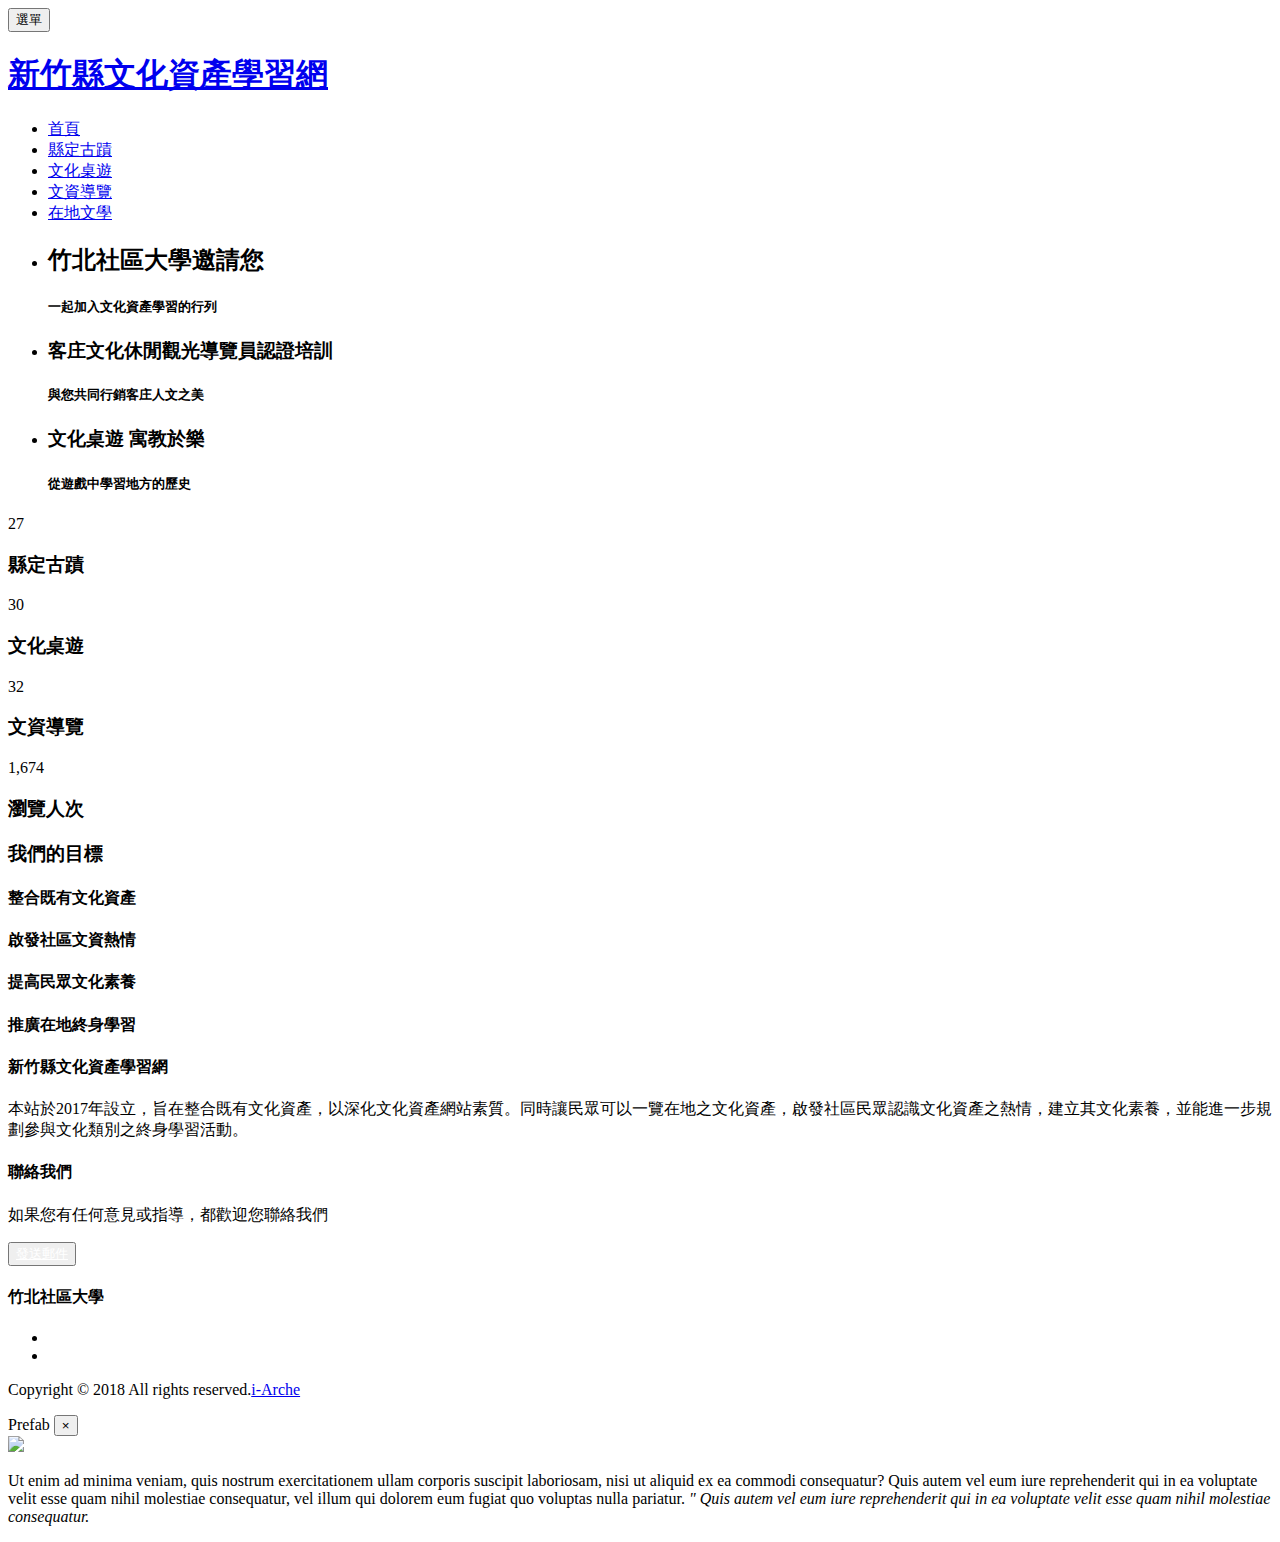
==== index.html @ b964356f "Add files via upload" ====
<!DOCTYPE html>
<html lang="en">
<head>
<title>新竹縣文化資產學習網</title>
<meta name="viewport" content="width=device-width, initial-scale=1">
<meta http-equiv="Content-Type" content="text/html; charset=utf-8" />
<meta name="keywords" content="" />
<script type="application/x-javascript"> addEventListener("load", function() { setTimeout(hideURLbar, 0); }, false); function hideURLbar(){ window.scrollTo(0,1); } </script>
<!-- Custom Theme files -->
<link href="css/bootstrap.css" type="text/css" rel="stylesheet" media="all">
<link href="css/style.css" type="text/css" rel="stylesheet" media="all">
<link href="css/font-awesome.css" rel="stylesheet">   <!-- font-awesome icons --> 
<link rel="stylesheet" href="css/flexslider.css" type="text/css" media="screen" />
<link href="https://fonts.googleapis.com/css?family=Noto+Serif+TC&display=swap" rel="stylesheet">
<!-- //Custom Theme files -->  
<!-- font -->
<link href="http://fonts.googleapis.com/css?family=Oswald:300,400,700&amp;subset=latin-ext" rel="stylesheet">
<link href="http://fonts.googleapis.com/css?family=Roboto:100,100i,300,300i,400,400i,500,500i,700,700i,900,900i" rel="stylesheet">
<!-- //font -->

</head>
<body> 
<!-- navigation -->
			<div class="top-nav w3-agiletop">
				<div class="container">
					<div class="navbar-header w3llogo">
						<button type="button" class="navbar-toggle collapsed" data-toggle="collapse" data-target="#bs-example-navbar-collapse-1">
						選單
						</button>
						<h1><a href="index.html">新竹縣文化資產學習網</a></h1> 
					</div>
					<!-- Collect the nav links, forms, and other content for toggling -->
					<div class="collapse navbar-collapse" id="bs-example-navbar-collapse-1">
						<div class="w3menu navbar-left">
							<ul class="nav navbar">
								<li><a href="index.html" class="active">首頁</a></li>
								<li><a href="gallery.html">縣定古蹟</a></li>
								<li><a href="about.html">文化桌遊</a></li>
								<li><a href="contact.html">文資導覽</a></li>
								<li><a href="about2.html">在地文學</a></li>
								<!-- <li><a href="#" class="dropdown-toggle" data-toggle="dropdown" role="button" aria-haspopup="true" aria-expanded="false"><span data-letters="Pages">Pages</span><span class="caret"></span></a>
									<ul class="dropdown-menu"> 
										<li><a href="icons.html">Icons</a></li>
										<li><a href="typo.html">Typography</a></li>
									</ul>
								</li>   -->
							</ul>
						</div>
						<!-- <div class="w3ls-bnr-icons social-icon navbar-right">
							<a href="http://zbc.tust.edu.tw/" class="social-button twitter"><i class="fa fa-home"></i></a>
							<a href="https://www.facebook.com/zhubei/" class="social-button facebook"><i class="fa fa-facebook"></i></a> 
							<a href="#" class="social-button google"><i class="fa fa-google-plus"></i></a> 
							<a href="#" class="social-button dribbble"><i class="fa fa-dribbble"></i></a> 
						</div>  -->
						<div class="clearfix"> </div>  
					</div>
				</div>	
			</div>	
			<!-- //navigation -->

	<!-- banner -->
	<div class="w3ls-banner">
		<!-- banner-text -->
		<div class="banner-text"> 
			<div class="flexslider">
				<ul class="slides">
					<li>
						<h2>竹北社區大學邀請您</h2>
						<h5>一起加入文化資產學習的行列</h5>
					</li>
					<li>
						<h3>客庄文化休閒觀光導覽員認證培訓</h3>
						<h5>與您共同行銷客庄人文之美</h5>
					</li>
					<li>
						<h3>文化桌遊  寓教於樂</h3>
						<h5>從遊戲中學習地方的歷史</h5>
					</li>
				</ul>
			</div>    
		</div> 
		<!-- //banner-text -->  
	</div>	
	<!-- //banner -->
	<!-- welcome -->
	<!-- <div class="welcome">
			<div class="welcome-top">
				<div class="col-md-6 welcome-left">
					<div class="welcome-left-top">
						<h3>WELCOME TO OUR SITE!</h3>
						<p>Maecenas a odio tortor. Maecenas finibus odio in tellus tristique, sit amet venenatis ante imperdiet. Morbi lectus massa, fermentum eget mi ac, facilisis efficitur velit. Duis scelerisque iaculis nisi semper laoreet. Nunc aliquam nisl cursus venenatis fringilla. Donec sagittis lobortis tellus, vel eleifend neque consequat sed.</p>
						<div class="agileits_w3layouts_more">
							<a href="#" data-toggle="modal" data-target="#myModal">Read More</a>
						</div>
					</div>
				</div>
				<div class="col-md-6 welcome-right">
					
				</div>
				<div class="clearfix"></div>
			</div>
			<div class="welcome-bottom">
				<div class="col-md-6 welcome-bottom-left">
				</div>
				<div class="col-md-6 welcome-bottom-right">
					<div class="welcome-left-top">
						<h3>SHORTLY ABOUT US</h3>
						<p>Maecenas a odio tortor. Maecenas finibus odio in tellus tristique, sit amet venenatis ante imperdiet. Morbi lectus massa, fermentum eget mi ac, facilisis efficitur velit. Duis scelerisque iaculis nisi semper laoreet. Nunc aliquam nisl cursus venenatis fringilla. Donec sagittis lobortis tellus, vel eleifend neque consequat sed.</p>
						<div class="agileits_w3layouts_more">
							<a href="#" data-toggle="modal" data-target="#myModal">Read More</a>
						</div>
					</div>
				</div>
				<div class="clearfix"></div>
			</div>
			
	</div> -->

    <div class="stats">
		<div class="col-md-3 w3layouts_stats_left w3_counter_grid">
			<p class="counter">27</p>
			<h3>縣定古蹟</h3>
		</div>
		<div class="col-md-3 w3layouts_stats_left w3_counter_grid1">
			<p class="counter">30</p>
			<h3>文化桌遊</h3>
		</div>
		<div class="col-md-3 w3layouts_stats_left w3_counter_grid2">
			<p class="counter">32</p>
			<h3>文資導覽</h3>
		</div>
		<div class="col-md-3 w3layouts_stats_left w3_counter_grid3">
			<p class="counter">1,674</p>
			<h3>瀏覽人次</h3>
		</div>
		<div class="clearfix"> </div>
	</div>

	<!-- //welcome -->
	<!-- services -->
	<div class="services-agile">
		<div class="container">
			<div class="services-top">
				<h3>我們的目標</h3>
				<!-- <p>Maecenas a odio tortor. Maecenas finibus odio in tellus tristique, sit amet venenatis ante imperdiet. Morbi lectus massa, fermentum eget mi ac, facilisis efficitur velit. Duis scelerisque iaculis nisi semper laoreet.</p> -->
			</div>
			<div class="services-wthree">
				<div class="services-1">
					<div class="agileinfo_banner_bottom_grid_l_grid">
						<i class="fa fa-cog" aria-hidden="true"></i>
					</div>
				</div>
				<div class="services-agileits">
					<h4>整合既有文化資產</h4>
					<!-- <p>Maecenas a odio tortor. Maecenas finibus odio in tellus tristique, sit amet venenatis ante imperdiet. Morbi lectus </p> -->
				</div>
				<div class="clearfix"></div>
			</div>
			<div class="services-w3-agileits">
				<div class="services-1">
					<div class="agileinfo_banner_bottom_grid_l_grid">
						<i class="fa fa-share-alt" aria-hidden="true"></i>
					</div>
				</div>
				<div class="services-agileits">
					<h4>啟發社區文資熱情</h4>
					<!-- <p>Maecenas a odio tortor. Maecenas finibus odio in tellus tristique, sit amet venenatis ante imperdiet. Morbi lectus </p> -->
				</div>
				<div class="clearfix"></div>
			</div>
			<div class="services-wthree">
				<div class="services-1">
					<div class="agileinfo_banner_bottom_grid_l_grid">
						<i class="fa fa-server" aria-hidden="true"></i>
					</div>
				</div>
				<div class="services-agileits">
					<h4>提高民眾文化素養</h4>
					<!-- <p>Maecenas a odio tortor. Maecenas finibus odio in tellus tristique, sit amet venenatis ante imperdiet. Morbi lectus </p> -->
				</div>
				<div class="clearfix"></div>
			</div>
			<div class="services-w3-agileits">
				<div class="services-1">
					<div class="agileinfo_banner_bottom_grid_l_grid">
						<i class="fa fa-anchor" aria-hidden="true"></i>
					</div>
				</div>
				<div class="services-agileits">
					<h4>推廣在地終身學習</h4>
					<!-- <p>Maecenas a odio tortor. Maecenas finibus odio in tellus tristique, sit amet venenatis ante imperdiet. Morbi lectus </p> -->
				</div>
				<div class="clearfix"></div>
			</div>
		</div>
	</div>
	<!-- //services -->
	<!-- team -->
	<!-- <div class="team">
		<div class="container">
			
			<div class="w3_agile_team_grids">
				<div class="col-md-3 w3_agile_team_grid">
					<div class="team-top">
						<h3>Our Team</h3>
					</div>
				</div>
				<div class="col-md-3 w3_agile_team_grid">
					<div class="hover14 column">
						<figure><img src="images/t2.jpg" alt=" " class="img-responsive" /></figure>
					</div>
					<div class="team-tt">
						<h4>Laura Mark</h4>
						<p>Lorem</p>
						<ul class="agileits_social_list">
							<li><a href="#" class="w3_agile_facebook"><i class="fa fa-facebook" aria-hidden="true"></i></a></li>
							<li><a href="#" class="agile_twitter"><i class="fa fa-twitter" aria-hidden="true"></i></a></li>
							<li><a href="#" class="w3_agile_dribble"><i class="fa fa-dribbble" aria-hidden="true"></i></a></li>
							<li><a href="#" class="w3_agile_vimeo"><i class="fa fa-vimeo" aria-hidden="true"></i></a></li>
						</ul>
					</div>
				</div>
				<div class="col-md-3 w3_agile_team_grid">
					<div class="hover14 column">
						<figure><img src="images/t3.jpg" alt=" " class="img-responsive" /></figure>
					</div>
					<div class="team-tt">
						<h4>Lusiana James</h4>
						<p>Lorem</p>
						<ul class="agileits_social_list">
							<li><a href="#" class="w3_agile_facebook"><i class="fa fa-facebook" aria-hidden="true"></i></a></li>
							<li><a href="#" class="agile_twitter"><i class="fa fa-twitter" aria-hidden="true"></i></a></li>
							<li><a href="#" class="w3_agile_dribble"><i class="fa fa-dribbble" aria-hidden="true"></i></a></li>
							<li><a href="#" class="w3_agile_vimeo"><i class="fa fa-vimeo" aria-hidden="true"></i></a></li>
						</ul>
					</div>
				</div>
				<div class="col-md-3 w3_agile_team_grid">
					<div class="hover14 column">
						<figure><img src="images/t4.jpg" alt=" " class="img-responsive" /></figure>
					</div>
					<div class="team-tt">
						<h4>Catharine</h4>
						<p>Lorem</p>
						<ul class="agileits_social_list">
							<li><a href="#" class="w3_agile_facebook"><i class="fa fa-facebook" aria-hidden="true"></i></a></li>
							<li><a href="#" class="agile_twitter"><i class="fa fa-twitter" aria-hidden="true"></i></a></li>
							<li><a href="#" class="w3_agile_dribble"><i class="fa fa-dribbble" aria-hidden="true"></i></a></li>
							<li><a href="#" class="w3_agile_vimeo"><i class="fa fa-vimeo" aria-hidden="true"></i></a></li>
						</ul>
					</div>
				</div>
				<div class="clearfix"> </div>
			</div>
		</div>
	</div> -->
<!-- team -->
<!-- footer -->
	<div class="w3-agile-footer">
		<div class="container">
			<div class="footer-grids">
				<div class="col-md-4 footer-grid">
					<div class="foot-top-w3">
						<div class="footer-grid-heading">
							<h4>新竹縣文化資產學習網</h4>
						</div>
						<div class="footer-grid-info">
							<p>本站於2017年設立，旨在整合既有文化資產，以深化文化資產網站素質。同時讓民眾可以一覽在地之文化資產，啟發社區民眾認識文化資產之熱情，建立其文化素養，並能進一步規劃參與文化類別之終身學習活動。
							</p>
							<!-- <p class="phone">Phone : +1 123 456 789
								<span>Email : <a href="mailto:example@email.com">mail@example.com</a></span>
								<span>FAX : <a href="mailto:example@email.com">123 456 7890</a></span>
							</p> -->
						</div>
					</div>
				</div>
				<div class="col-md-4 footer-grid">
					<div class="foot-top-w3">
						<div class="footer-grid-heading">
							<h4>聯絡我們</h4>
						</div>
						<div class="footer-grid-info">
							<p>如果您有任何意見或指導，都歡迎您聯絡我們</p>
						</div>
						<div class="w3-agileits-subscribe-form">
							<form action="#" method="post">
								<!-- <input type="text" placeholder="Email" name="email" required=""> -->
								<button class="btn1"><a href="mailto:zhubei.cc@gmail.com" style="color:white;">發送郵件</a></button>

							</form>
						</div>
					</div>
				</div>
				<div class="col-md-4 footer-grid">
					<div class="foot-top-w3">
						<div class="footer-grid-heading">
							<h4>竹北社區大學</h4>
						</div>
						<div class="social">
							<ul>
								<li><a href="http://zbc.tust.edu.tw/"><i class="fa fa-vk"></i></a></li>
								<li><a href="https://www.facebook.com/zhubei"><i class="fa fa-facebook"></i></a></li>
								<!-- <li><a href="#"><i class="fa fa-pencil"></i></a></li> -->
							</ul>
						</div>
					</div>
				</div>
				<div class="clearfix"> </div>
			</div>
		</div>
	</div>
	<!-- //footer -->

	<!-- copy rights start here -->
	<div class="copy-w3right">
		<div class="container">  
			<p>Copyright &copy; 2018 All rights reserved.<a target="_blank" href="http://www.i-arche.com">i-Arche</a></p>
		</div>
	</div>
	<!-- //copy right end here -->  
<!-- bootstrap-pop-up -->
	<div class="modal video-modal fade" id="myModal" tabindex="-1" role="dialog" aria-labelledby="myModal">
		<div class="modal-dialog" role="document">
			<div class="modal-content">
				<div class="modal-header">
					Prefab
					<button type="button" class="close" data-dismiss="modal" aria-label="Close"><span aria-hidden="true">&times;</span></button>						
				</div>
				<section>
					<div class="modal-body">
						<img src="images/g3.jpg" alt=" " class="img-responsive" />
						<p>Ut enim ad minima veniam, quis nostrum 
							exercitationem ullam corporis suscipit laboriosam, 
							nisi ut aliquid ex ea commodi consequatur? Quis autem 
							vel eum iure reprehenderit qui in ea voluptate velit 
							esse quam nihil molestiae consequatur, vel illum qui 
							dolorem eum fugiat quo voluptas nulla pariatur.
							<i>" Quis autem vel eum iure reprehenderit qui in ea voluptate velit 
								esse quam nihil molestiae consequatur.</i></p>
					</div>
				</section>
			</div>
		</div>
	</div>
<!-- //bootstrap-pop-up -->
	<script type="text/javascript" src="js/jquery-2.1.4.min.js"></script>
	<!-- js --> 
	<!-- FlexSlider --> 
	<script defer src="js/jquery.flexslider.js"></script>
	<script type="text/javascript">
		$(window).load(function(){
		  $('.flexslider').flexslider({
			animation: "slide",
			start: function(slider){
			  $('body').removeClass('loading');
			}
		  });
		});
	</script>
	<!-- End-slider-script -->
	<script src="js/SmoothScroll.min.js"></script> 
	<!-- start-smooth-scrolling -->
	<script type="text/javascript" src="js/move-top.js"></script>
	<script type="text/javascript" src="js/easing.js"></script>	
	<script type="text/javascript">
			jQuery(document).ready(function($) {
				$(".scroll").click(function(event){		
					event.preventDefault();
			
			$('html,body').animate({scrollTop:$(this.hash).offset().top},1000);
				});
			});
	</script>
	<!-- //end-smooth-scrolling -->	
	<!-- smooth-scrolling-of-move-up -->
	<script type="text/javascript">
		$(document).ready(function() {
			/*
			var defaults = {
				containerID: 'toTop', // fading element id
				containerHoverID: 'toTopHover', // fading element hover id
				scrollSpeed: 1200,
				easingType: 'linear' 
			};
			*/
			
			$().UItoTop({ easingType: 'easeOutQuart' });
			
		});
	</script>
	<!-- //smooth-scrolling-of-move-up -->  	
	<!-- Bootstrap core JavaScript
    ================================================== -->
    <!-- Placed at the end of the document so the pages load faster -->
    <script src="js/bootstrap.js"></script>

    <script src="js/jquery.waypoints.min.js"></script>
	<script src="js/jquery.countup.js"></script>
		<script>
			$('.counter').countUp();
		</script>

</body>
</html>
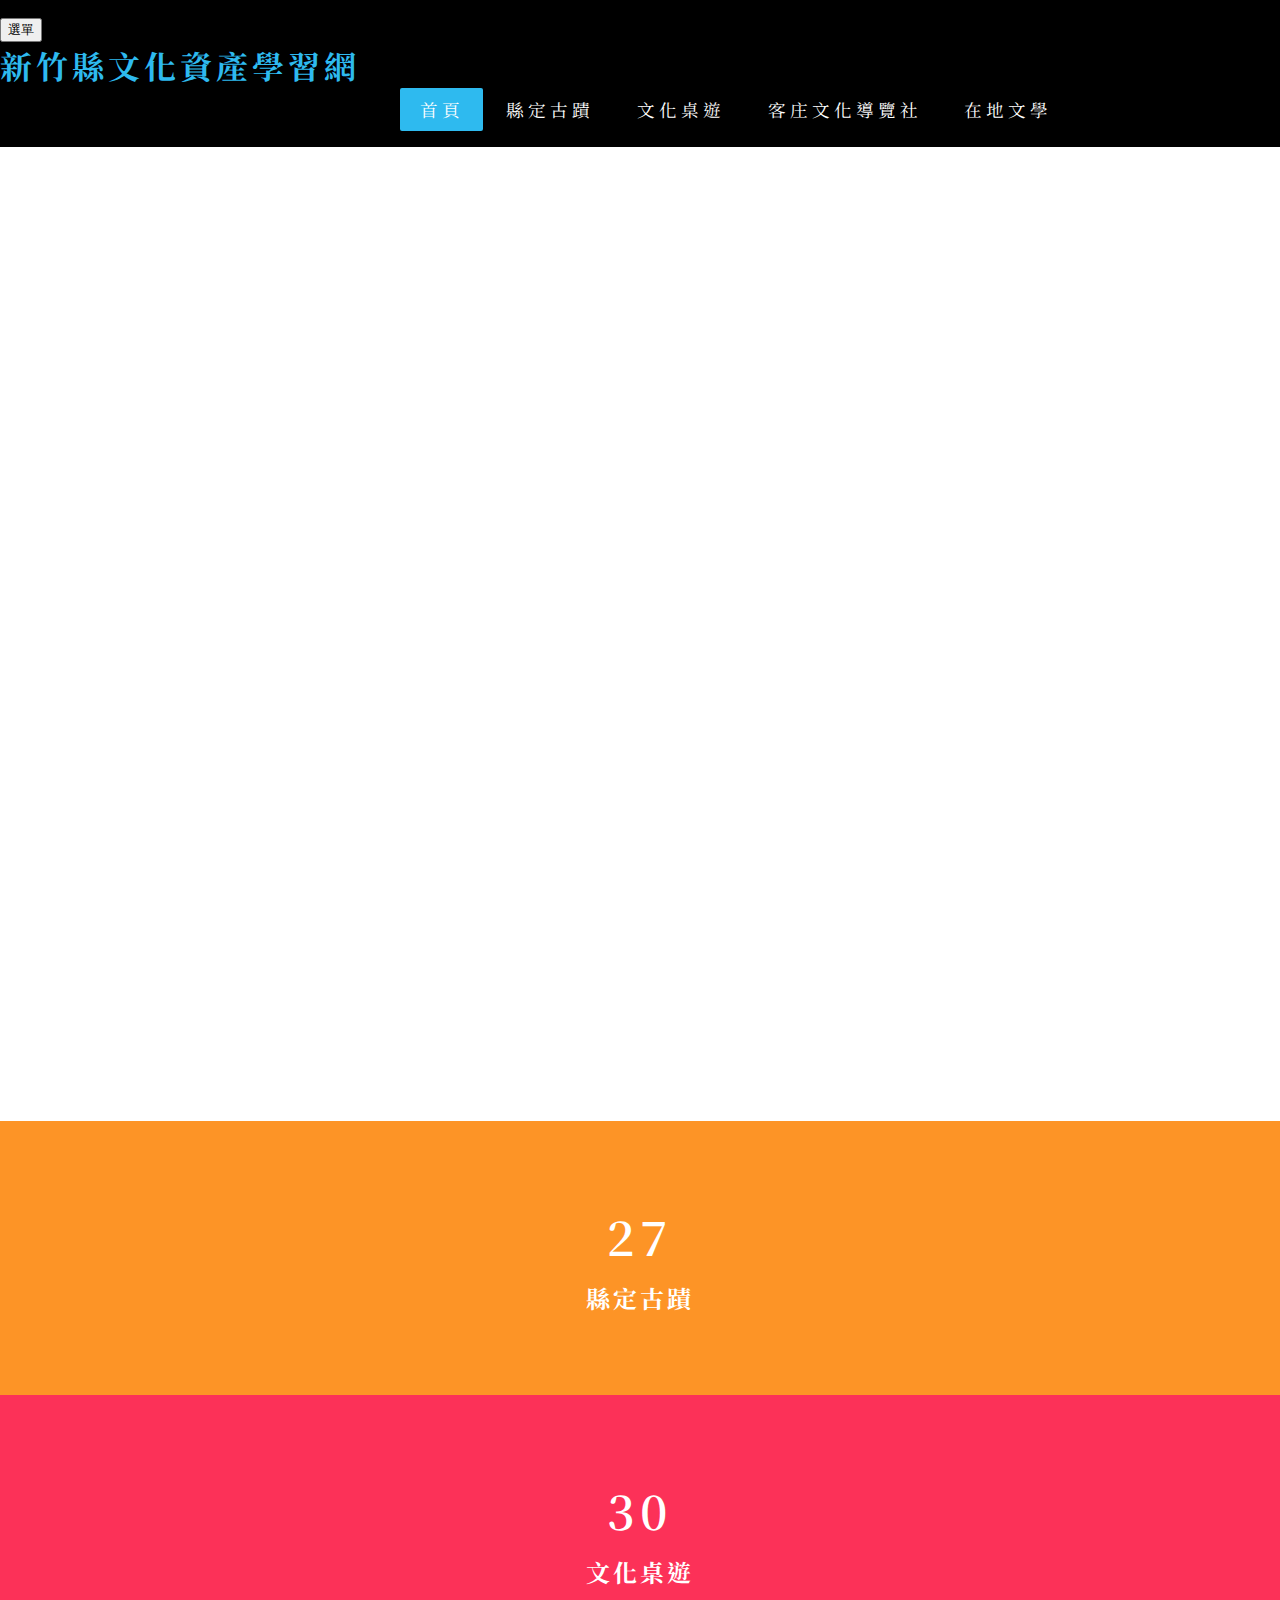
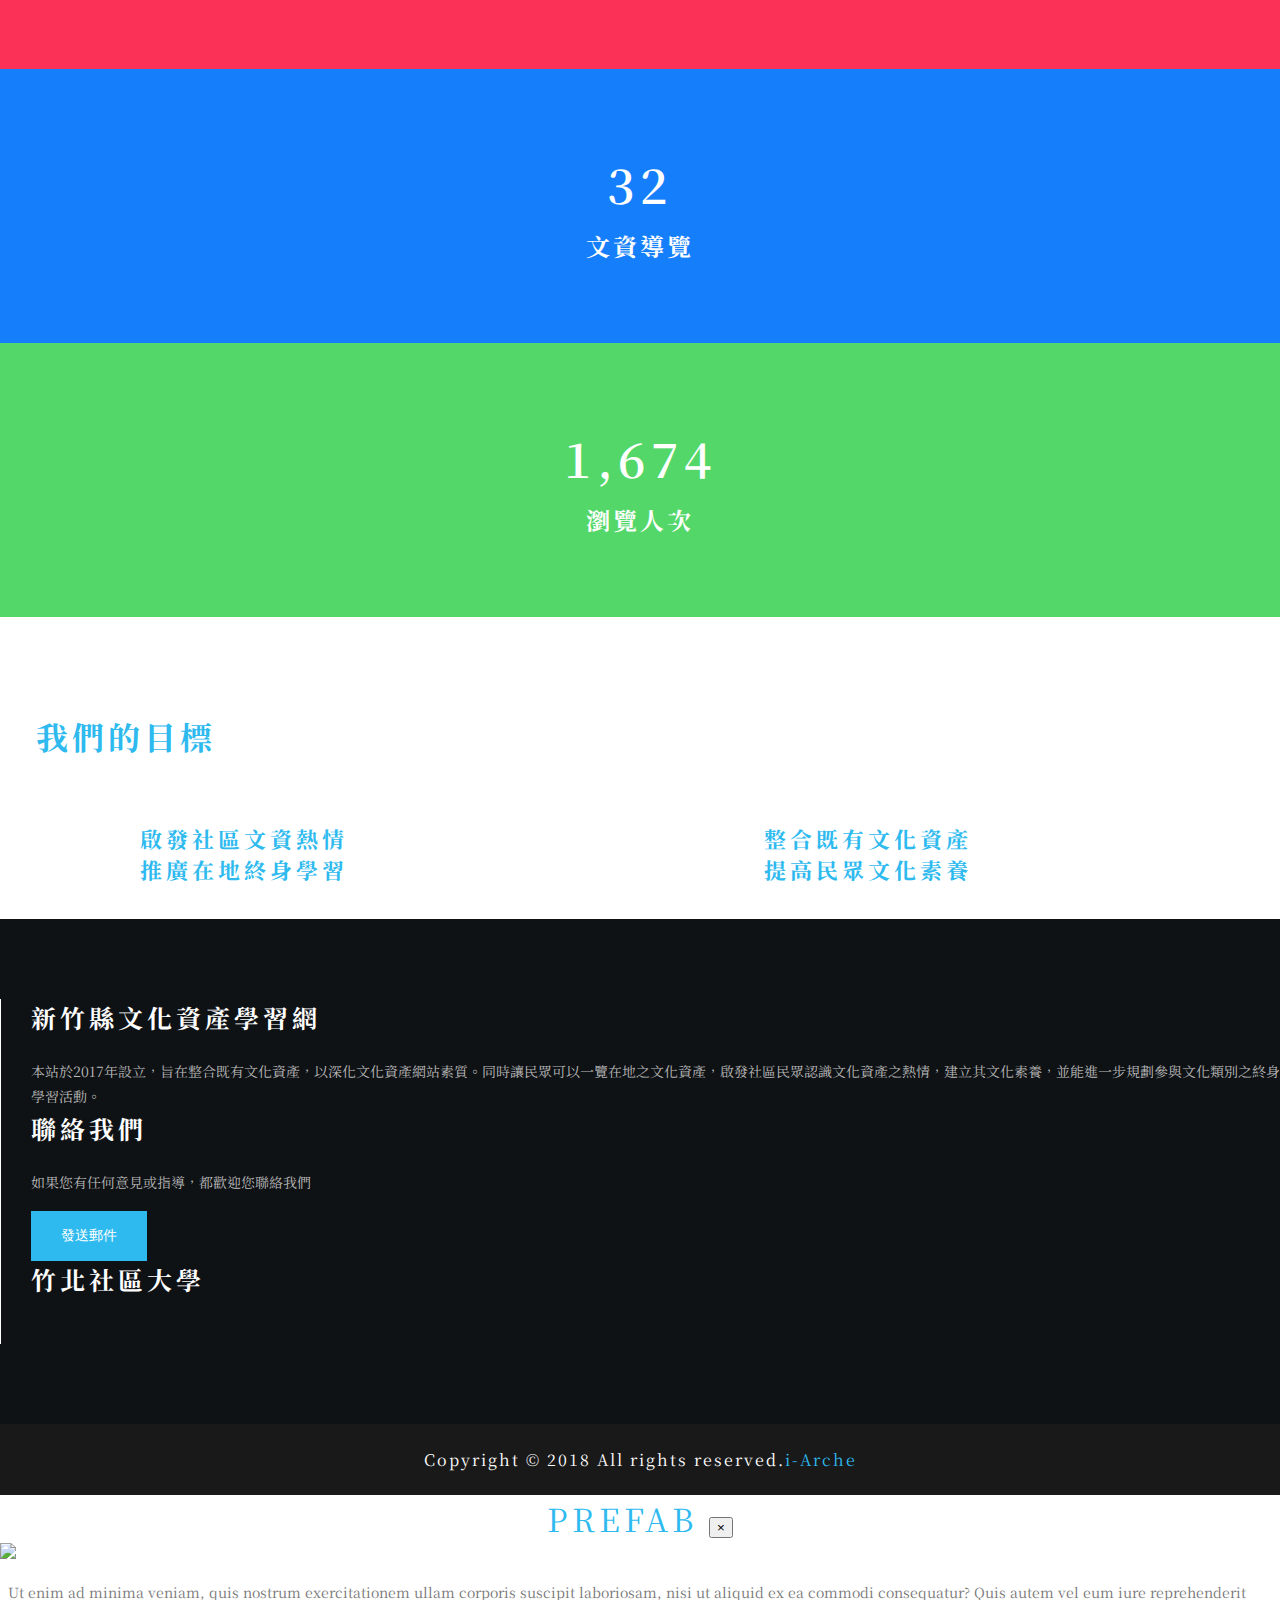
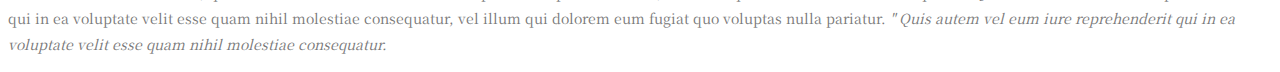
==== commit 8c09c921: "Update index.html" ====
--- a/index.html
+++ b/index.html
@@ -36,7 +36,7 @@
 								<li><a href="index.html" class="active">首頁</a></li>
 								<li><a href="gallery.html">縣定古蹟</a></li>
 								<li><a href="about.html">文化桌遊</a></li>
-								<li><a href="contact.html">文資導覽</a></li>
+								<li><a href="https://sites.google.com/view/hsinchu-hakka-travel/%E9%A6%96%E9%A0%81">客庄文化導覽社</a></li>
 								<li><a href="about2.html">在地文學</a></li>
 								<!-- <li><a href="#" class="dropdown-toggle" data-toggle="dropdown" role="button" aria-haspopup="true" aria-expanded="false"><span data-letters="Pages">Pages</span><span class="caret"></span></a>
 									<ul class="dropdown-menu"> 
@@ -401,4 +401,4 @@
 		</script>
 
 </body>
-</html>+</html>
--- a/css/style.css
+++ b/css/style.css
@@ -0,0 +1,2057 @@
+body{
+	margin:0;
+	font-family: 'Noto Serif TC', 'Roboto', sans-serif;
+	background: #fff;  
+}
+body a{
+	transition: 0.5s all;
+	-webkit-transition: 0.5s all;
+	-moz-transition: 0.5s all;
+	-o-transition: 0.5s all;
+	-ms-transition: 0.5s all;
+	text-decoration:none;
+	outline:none;
+}
+h1,h2,h3,h4,h5,h6{
+	margin:0; 
+	font-family: 'Noto Serif TC', 'Oswald', sans-serif;
+}
+p{
+	margin:0;
+}
+ul,label{
+	margin:0;
+	padding:0;
+}
+body a:hover,body a:focus{
+	text-decoration:none;
+	outline: none;
+}
+/*-- logo --*/
+.w3llogo h1 a {
+    display: inline-block;
+    color: #2ebaef;
+    letter-spacing: 4px;
+    text-transform: uppercase;
+}
+/*-- //logo --*/
+/*-- top-nav --*/
+.w3menu.navbar-left {
+    margin-left: 12em;
+}
+.top-nav {
+    z-index: 999;
+    background: #000000;
+    padding: 1em 0;
+}
+nav.navbar.navbar-default {
+    background-color: inherit;
+    border: none;
+    margin: 0;
+}
+ul.nav.navbar {
+    text-align: center;
+	margin: 0;
+	min-height: inherit;
+}
+.top-nav ul li {
+    margin: 0 0 0 0em;
+    display: inline-block;
+}
+.top-nav ul li:nth-child(1){
+	margin: 0;
+}
+/* Effect 11: text fill based on Lea Verou's animation http://dabblet.com/gist/6046779 */
+.top-nav ul li a {
+    text-decoration: none;
+    letter-spacing: 4px;
+    font-size: 1.1em;
+    color: #fff;
+    position: relative;
+    font-weight: 400;
+    padding: .5em 1.1em;
+	display: inline-block;
+}
+.nav > li > a:hover, .nav > li > a:focus {
+    background: none;
+} 
+.top-nav ul li a:hover,.top-nav ul li a.active{
+    background: #2ebaef;
+	-webkit-border-radius: 2px;
+	-moz-border-radius: 2px;
+    border-radius: 2px;
+}
+.top-nav .open > .dropdown-menu {
+    display: block;
+    background: #2ebaef;
+    text-align: left;
+    margin-top: 1.1em;
+}
+.top-nav .open > .dropdown-menu li {
+    margin: 0;
+	display: block;
+}
+.top-nav .open > .dropdown-menu li a {
+    display: block;
+    color: #fff;
+    font-size: .9em;
+}
+.nav .open > a, .nav .open > a:hover, .nav .open > a:focus {
+    background-color:#2ebaef;
+    border: none;
+}
+/*-- //top-nav --*/
+/*-- social-icons --*/ 
+.w3ls-bnr-icons.social-icon {
+    margin-top: 0.4em;
+}
+.social-icon a {
+    font-size: 0.9em;
+    color: #fff;
+    margin: 0 .5em;
+    border: 1px solid transparent;
+    width: 30px;
+    height: 28px;
+    display: inline-block;
+    text-align: center;
+    line-height: 2.4em;
+    position: relative;
+    z-index: 999;
+}
+.social-icon a:before {
+    content: '';
+    display: block;
+    height: 28px;
+    width: 28px;
+    border: 1px solid #fff;
+    -webkit-transform: rotate(45deg);
+    transform: rotate(45deg);
+    -moz-transform: rotate(45deg);
+    -o-transform: rotate(45deg);
+    -ms-transform: rotate(45deg);
+    position: absolute;
+    z-index: -1;
+    -webkit-transition: .5s all;
+    -moz-transition: .5s all;
+    transition: .5s all;
+}
+.social-icon a:hover {
+    color: #2ebaef;
+}
+.social-icon a:hover:before {
+	-webkit-border-radius: 50%;
+	-moz-border-radius: 50%; 
+    border-radius: 50%;
+	border-color: #2ebaef;
+}
+/*-- //social-icons --*/ 
+/*-- banner --*/ 
+.w3ls-banner{ 
+	background:url(../images/banner-2.jpg)no-repeat center;
+	-webkit-background-size:cover;
+	-moz-background-size:cover; 
+	background-size:cover;
+	position: relative;
+}
+.w3ls-banner-1{ 
+	background:url(../images/banner-2.jpg)no-repeat center;
+	-webkit-background-size:cover;
+	-moz-background-size:cover; 
+	background-size:cover;
+	min-height:300px;
+}
+img.img-responsive {
+    width: 100%;
+} 
+.banner-text {
+    text-align: center;
+    padding: 18em 0;
+}
+.banner-text p {
+    font-size: 1em;
+    color: #fff;
+    margin-bottom: 2em;
+    letter-spacing: 15px;
+}
+.banner-text h2, .banner-text h3 {
+    color: #fff;
+    font-size: 3em;
+    text-transform: uppercase;
+    letter-spacing: 4px;
+}
+.banner-text h5 {
+    color: #fff;
+    font-size: 1.3em;
+    font-weight: 300;
+	letter-spacing: 4px;
+    width: 33%;
+    line-height: 34px;
+    margin: 2em auto;
+}
+.banner-text span{
+    font-size: 0.8em;
+    color: #fff;
+    margin: 3em 0;
+	display: inline-block;
+}
+.banner-text span i.fa{
+    margin: 0 7px;
+	-webkit-transform: rotate(45deg);
+	-moz-transform: rotate(45deg);
+	-o-transform: rotate(45deg);
+	-ms-transform: rotate(45deg);
+    transform: rotate(45deg);
+} 
+/*-- //banner --*/
+/*-- welcome --*/
+.welcome h3 {
+    font-size: 32px;
+    letter-spacing: 4px;
+    color: #2ebaef;
+    text-transform: uppercase;
+}
+.welcome p {
+    font-size: 15px;
+    color: #232323;
+    line-height: 28px;
+    margin: 20px 0;
+}
+.welcome-left {
+    padding: 90px 70px 90px 180px;
+	min-height: 447px;
+}
+.welcome-right {
+    background: url(../images/g4.jpg)no-repeat center;
+    -webkit-background-size: cover;
+    -moz-background-size: cover;
+    background-size: cover;
+    min-height: 447px;
+}
+.welcome-left-top {
+    border-left: 1px solid #000;
+    padding-left: 35px;
+}
+.welcome-bottom-left{
+    background: url(../images/g5.jpg)no-repeat center;
+    -webkit-background-size: cover;
+    -moz-background-size: cover;
+    background-size: cover;
+    min-height: 447px;
+}
+.welcome-bottom-right {
+    padding: 90px 180px 90px 70px;
+	min-height: 447px;
+}
+.agileits_w3layouts_more {
+    margin-top: 2em;
+}
+.agileits_w3layouts_more a {
+    font-size: 14px;
+    color: #2ebaef;
+    font-weight: 600;
+    text-decoration: none;
+    text-transform: uppercase;
+    display: inline-block;
+    letter-spacing: 2px;
+    background: none;
+    padding: 10px 22px;
+    border: 2px solid #2ebaef;
+}
+.agileits_w3layouts_more a:hover {
+    background: #2ebaef;
+	border:2px solid #2ebaef;
+	color:#fff;
+}
+/*-- //welcome --*/
+/*-- services --*/
+.services-agile h3 {
+    font-size: 32px;
+   letter-spacing: 4px;
+    color: #2ebaef;
+    text-transform: uppercase;
+}
+.services-agile p {
+    font-size: 15px;
+    color: #ffffff;
+    line-height: 28px;
+    margin: 20px 0;
+}
+.services-top {
+    border-left: 1px solid #ffffff;
+    padding-left: 35px;
+    width: 55%;
+}
+.services-agile {
+	 background: url(../images/mid-banner.jpg)no-repeat center;
+    -webkit-background-size: cover;
+    -moz-background-size: cover;
+    background-size: cover;
+	background-attachment: fixed;
+    padding: 6em 0;
+}
+.services-agileits {
+    border-left: 1px solid #ffffff;
+    padding-left: 35px;
+    width: 55%;
+}
+.services-wthree {
+    margin-left: 42em;
+    width: 48%;
+    margin-top: 4em;
+}
+.services-agileits {
+    border-left: 1px solid #ffffff;
+    padding-left: 35px;
+    width: 85%;
+    float: right;
+}
+.services-1 {
+    float: left;
+    width: 10%;
+    text-align: center;
+}
+.agileinfo_banner_bottom_grid_l_grid {
+    font-size: 40px;
+    color: #fff;
+}
+.services-agile h4 {
+    font-size: 22px;
+   letter-spacing: 4px;
+	color: #2ebaef;
+    text-transform: uppercase;
+}
+.services-w3-agileits {
+    margin-left: 3em;
+    width: 48%;
+    margin-top: 4em;
+}
+/*-- //services --*/
+/*-- team --*/
+.team{
+	padding:5em 0;
+}
+.w3_agile_team_grids{
+	margin:3em 0 0;
+}
+.w3_agile_team_grid h4 {
+    font-size: 1.2em;
+    color: #212121;
+    margin: 0 0 0.5em;
+	letter-spacing: 2px;
+    text-transform: uppercase;
+    font-weight: 600;
+}
+.w3_agile_team_grid p{
+	color:#2ebaef;
+	text-transform:uppercase;
+	letter-spacing: 2px;
+	margin-bottom: 0.5em;
+}
+.w3_agile_team_grid:nth-child(3){
+	margin-top:5em;
+}
+.w3_agile_team_grid ul li{
+	display:inline-block;
+	margin-right:1em;
+}
+.w3_agile_team_grid ul li:last-child{
+	margin:0;
+}
+.w3_agile_team_grid figure {
+	overflow: hidden;
+	position: relative;
+}
+.hover14 figure::before {
+	position: absolute;
+	top: 0;
+	left: -75%;
+	z-index: 2;
+	display: block;
+	content: '';
+	width: 50%;
+	height: 100%;
+	background: -webkit-linear-gradient(left, rgba(255,255,255,0) 0%, rgba(255,255,255,.3) 100%);
+	background: linear-gradient(to right, rgba(255,255,255,0) 0%, rgba(255,255,255,.3) 100%);
+	-webkit-transform: skewX(-25deg);
+	transform: skewX(-25deg);
+}
+.hover14 figure:hover::before,.w3_agile_team_grid:hover .hover14 figure::before{
+	-webkit-animation: shine .75s;
+	animation: shine .75s;
+}
+@-webkit-keyframes shine {
+	100% {
+		left: 125%;
+	}
+}
+@keyframes shine {
+	100% {
+		left: 125%;
+	}
+}
+.agileits_social_list li a{
+    color: #212121;
+    text-align: center;
+    display: inline-block;
+    font-size: 1.2em;
+}
+a.w3_agile_facebook:hover{
+	color:#3b5998;
+}
+a.agile_twitter:hover{
+	color:#1da1f2;
+}
+a.w3_agile_dribble:hover{
+	color:#ea4c89;
+}
+a.w3_agile_vimeo:hover{
+	color:#1ab7ea;
+}
+ul.agileits_social_list {
+    padding: 0;
+}
+.team-top {
+    border-left: 1px solid #000;
+    padding-left: 35px;
+}
+.team h3 {
+    font-size: 32px;
+    letter-spacing: 4px;
+    color: #2ebaef;
+    text-transform: uppercase;
+}
+.team-tt {
+    border: 1px solid #777;
+    margin: 10px 0;
+    padding: 12px;
+    text-align: center;
+}
+/*-- //team --*/
+/*-- footer --*/
+.w3-agile-footer {
+    background: #0f1215;
+    padding: 5em 0;
+}
+.footer-grid-heading h4 {
+    color: #ffffff;
+    font-size: 25px;
+    margin: 0;
+    text-transform: uppercase;
+    letter-spacing: 4px;
+}
+.footer-grid-info,.social,.agile-footer-grid {
+    margin: 1.5em 0 0 0;
+}
+.footer-grids p {
+    margin: 0;
+    font-size: 14px;
+    color: #BBBBBB;
+    line-height: 1.8em;
+    text-transform: uppercase;
+}
+.footer-grids p span{
+	display:block;
+}
+.footer-grids p span a{
+    color: #BBBBBB;	
+	text-decoration:none;
+}
+.footer-grids p span a:hover{
+    color: #ffffff;
+}
+.social-grid{
+    margin: 1em 0 0 0;	
+}
+.social ul{
+	padding:0;
+	margin:0;
+}
+.social ul li{
+	display:inline-block;
+}
+.social ul li a {
+	color: #333;
+    text-align: center;
+}
+.social ul li a i.fa.fa-facebook{
+    height: 40px;
+    width: 40px;
+    background: #2ebaef;
+    line-height: 40px;
+    color: #FFF;
+    border-radius: 50%;
+	-webkit-border-radius: 50%;
+	-moz-border-radius: 50%;
+	-o-border-radius: 50%;
+	-ms-border-radius: 50%;
+	transition:0.5s all;
+	-webkit-transition:0.5s all;
+	-moz-transition:0.5s all;
+	-o-transition:0.5s all;
+	-ms-transition:0.5s all;
+}
+.social ul li a i.fa.fa-facebook:hover {
+    height: 40px;
+    width: 40px;
+    line-height: 40px;
+	background: #3b5998;
+}
+.social ul li a i.fa.fa-twitter{
+    height: 40px;
+    width: 40px;
+    background: #2ebaef;
+    line-height: 40px;
+    color: #FFF;
+    border-radius: 50%;
+	-webkit-border-radius: 50%;
+	-moz-border-radius: 50%;
+	-o-border-radius: 50%;
+	-ms-border-radius: 50%;
+	transition:0.5s all;
+	-webkit-transition:0.5s all;
+	-moz-transition:0.5s all;
+	-o-transition:0.5s all;
+	-ms-transition:0.5s all;
+}
+.social ul li a i.fa.fa-twitter:hover{
+    height: 40px;
+    width: 40px;
+    line-height: 40px;
+	background: #1da1f2;
+}
+.social ul li a i.fa.fa-rss{
+    height: 40px;
+    width: 40px;
+    background: #2ebaef;
+    line-height: 40px;
+    color: #FFF;
+    border-radius: 50%;
+	-webkit-border-radius: 50%;
+	-moz-border-radius: 50%;
+	-o-border-radius: 50%;
+	-ms-border-radius: 50%;
+	transition:0.5s all;
+	-webkit-transition:0.5s all;
+	-moz-transition:0.5s all;
+	-o-transition:0.5s all;
+	-ms-transition:0.5s all;
+}
+.social ul li a i.fa.fa-rss:hover{
+    height: 40px;
+    width: 40px;
+    line-height: 40px;
+	background: #f26522;
+}
+.social ul li a i.fa.fa-vk{
+    height: 40px;
+    width: 40px;
+    background: #2ebaef;
+    line-height: 40px;
+    color: #FFF;
+    border-radius: 50%;
+	-webkit-border-radius: 50%;
+	-moz-border-radius: 50%;
+	-o-border-radius: 50%;
+	-ms-border-radius: 50%;
+	transition:0.5s all;
+	-webkit-transition:0.5s all;
+	-moz-transition:0.5s all;
+	-o-transition:0.5s all;
+	-ms-transition:0.5s all;
+}
+.social ul li a i.fa.fa-vk:hover{
+    height: 40px;
+    width: 40px;
+    line-height: 40px;
+	background: #45668e;
+}
+.social ul li:nth-child(2){
+	margin:0 .5em;
+}
+.social ul li:nth-child(3){
+	margin:0 .5em 0 0;
+}
+.agileits-w3layouts-copyright {
+    text-align: center;
+    margin: 2em 0 0 0;
+}
+.agileits-w3layouts-copyright p{
+    margin: 0;
+    font-size: .9em;
+    color: #BBBBBB;
+}
+.agileits-w3layouts-copyright p a{
+    color: #FFFFFF;	
+	text-decoration:none;
+}
+.agileits-w3layouts-copyright p a:hover{
+	color: #BBBBBB;
+}
+.agile-footer-grid ul {
+    padding: 0;
+    margin: 0;
+}
+ul.w3agile_footer_grid_list li {
+    list-style-type: none;
+    color: #bbbbbb;
+    line-height: 1.8em;
+    margin-bottom: 1em;
+    font-size: .9em;
+}
+ul.w3agile_footer_grid_list li a {
+    color: #ffffff;
+    text-decoration: none;
+}
+ul.w3agile_footer_grid_list li span {
+    display: block;
+    margin: 1em 0 0;
+}
+ul.w3agile_footer_grid_list i.fa.fa-twitter {
+    margin-right: 1em;
+}
+.w3-agileits-subscribe-form input[type="text"] {
+    display: inline-block;
+    background: #ececec;
+    width: 90%;
+    outline: none;
+    padding: 1em;
+    font-size: .875em;
+    color: #999999;
+    border: solid 2px #ececec;
+    margin-bottom: 10px;
+}
+.w3-agileits-subscribe-form {
+    margin-top: 1em;
+}
+button.btn1 {
+    color: #FFFFFF;
+    font-size: .9em;
+    border: solid 1px #2ebaef;
+    padding: 1em 2em;
+    text-align: center;
+    text-decoration: none;
+    background: #2ebaef;
+    transition: 0.5s all;
+    -webkit-transition: 0.5s all;
+    -moz-transition: 0.5s all;
+    -o-transition: 0.5s all;
+    -ms-transition: 0.5s all;
+}
+button.btn1:hover {
+    background: none;
+    border: solid 1px #2ebaef;
+    color: #2ebaef;
+}
+.foot-top-w3 {
+    border-left: 1px solid #fff;
+    padding-left: 30px;
+}
+/*-- //footer --*/
+/*-- copy-w3right --*/ 
+.copy-w3right {
+    background: #191919;
+    padding: 1.5em 0;
+    text-align: center;
+}
+.copy-w3right p {
+    color: #fff;
+    text-align: center;
+    letter-spacing: 2px;
+}
+.copy-w3right p a{
+    color:#2ebaef; 
+	-webkit-transition: 0.5s all;
+    -moz-transition: 0.5s all;
+    transition: 0.5s all; 
+}
+.copy-w3right p a:hover{
+    color:#fff;  
+}
+/*-- //copy-w3right --*/
+/*-- icons --*/
+.codes a {
+    color: #999;
+}
+.icon-box {
+    padding: 8px 15px;
+    background:rgba(149, 149, 149, 0.18);
+    margin: 1em 0 1em 0;
+    border: 5px solid #ffffff;
+    text-align: left;
+    -moz-box-sizing: border-box;
+    -webkit-box-sizing: border-box;
+    box-sizing: border-box;
+    font-size: 13px;
+    transition: 0.5s all;
+    -webkit-transition: 0.5s all;
+    -o-transition: 0.5s all;
+    -ms-transition: 0.5s all;
+    -moz-transition: 0.5s all;
+    cursor: pointer;
+} 
+.icon-box:hover {
+    background: #000;
+	transition:0.5s all;
+	-webkit-transition:0.5s all;
+	-o-transition:0.5s all;
+	-ms-transition:0.5s all;
+	-moz-transition:0.5s all;
+}
+.icon-box:hover i.fa {
+	color:#fff !important;
+}
+.icon-box:hover a.agile-icon {
+	color:#fff !important;
+}
+.codes .bs-glyphicons li {
+    float: left;
+    width: 12.5%;
+    height: 115px;
+    padding: 10px; 
+    line-height: 1.4;
+    text-align: center;  
+    font-size: 12px;
+    list-style-type: none;	
+}
+.codes .bs-glyphicons .glyphicon {
+    margin-top: 5px;
+    margin-bottom: 10px;
+    font-size: 24px;
+}
+.codes .glyphicon {
+    position: relative;
+    top: 1px;
+    display: inline-block;
+    font-family: 'Noto Serif TC', 'Glyphicons Halflings';
+    font-style: normal;
+    font-weight: 400;
+    line-height: 1;
+    -webkit-font-smoothing: antialiased;
+    -moz-osx-font-smoothing: grayscale;
+	color: #777;
+} 
+.codes .bs-glyphicons .glyphicon-class {
+    display: block;
+    text-align: center;
+    word-wrap: break-word;
+}
+h3.icon-subheading {
+    font-size: 28px;
+    color:#2ebaef !important;
+    margin: 30px 0 15px;
+    letter-spacing: 2px;
+}
+h3.agileits-icons-title {
+    font-size: 33px;
+    color: #222222;
+    letter-spacing: 2px;
+    margin: 1.5em 0;
+	text-align:center;
+}
+.icons a {
+    color: #999;
+}
+.icon-box i {
+    margin-right: 10px !important;
+    font-size: 20px !important;
+    color: #282a2b !important;
+}
+.bs-glyphicons li {
+    float: left;
+    width: 18%;
+    height: 115px;
+    padding: 10px;
+    line-height: 1.4;
+    text-align: center;
+    font-size: 12px;
+    list-style-type: none;
+    background:rgba(149, 149, 149, 0.18);
+    margin: 1%;
+}
+.bs-glyphicons .glyphicon {
+    margin-top: 5px;
+    margin-bottom: 10px;
+    font-size: 24px;
+	color: #282a2b;
+}
+.glyphicon {
+    position: relative;
+    top: 1px;
+    display: inline-block;
+    font-family: 'Noto Serif TC', 'Glyphicons Halflings';
+    font-style: normal;
+    font-weight: 400;
+    line-height: 1;
+    -webkit-font-smoothing: antialiased;
+    -moz-osx-font-smoothing: grayscale;
+	color: #777;
+} 
+.bs-glyphicons .glyphicon-class {
+    display: block;
+    text-align: center;
+    word-wrap: break-word;
+}
+@media (max-width:991px){
+	h3.agileits-icons-title {
+		font-size: 28px;
+	}
+	h3.icon-subheading {
+		font-size: 22px;
+	}
+}
+@media (max-width:768px){
+	h3.agileits-icons-title {
+		font-size: 28px;
+	}
+	h3.icon-subheading {
+		font-size: 25px;
+	}
+	.row {
+		margin-right: 0;
+		margin-left: 0;
+	}
+	.icon-box {
+		margin: 0;
+	}
+}
+@media (max-width: 640px){
+	.icon-box {
+		float: left;
+		width: 50%;
+	}
+}
+@media (max-width: 480px){
+	.bs-glyphicons li {
+		width: 31%;
+	}
+}
+@media (max-width: 414px){
+	h3.agileits-icons-title {
+		font-size: 23px;
+	}
+	h3.icon-subheading {
+		font-size: 18px;
+	}
+	.bs-glyphicons li {
+		width: 31.33%;
+	}
+}
+@media (max-width: 384px){
+	.icon-box {
+		float: none;
+		width: 100%;
+	}
+}
+/*-- //icons --*/
+.w3_wthree_agileits_icons.main-grid-border {
+    padding: 5em 0;
+}
+/*--Typography--*/
+.well {
+    font-weight: 300;
+    font-size: 14px;
+}
+.list-group-item {
+    font-weight: 300;
+    font-size: 14px;
+}
+li.list-group-item1 {
+    font-size: 14px;
+    font-weight: 300;
+}
+.typo p {
+    margin: 0;
+    font-size: 14px;
+    font-weight: 300;
+}
+.show-grid [class^=col-] {
+    background: #fff;
+	text-align: center;
+	margin-bottom: 10px;
+	line-height: 2em;
+	border: 10px solid #f0f0f0;
+}
+.show-grid [class*="col-"]:hover {
+	background: #e0e0e0;
+}
+.grid_3{
+	margin-bottom:2em;
+}
+.xs h3, h3.m_1{
+	color:#000;
+	font-size:1.7em;
+	font-weight:300;
+	margin-bottom: 1em;
+}
+.grid_3 p{
+	color: #999;
+	font-size: 0.85em;
+	margin-bottom: 1em;
+	font-weight: 300;
+}
+.grid_4{
+	background:none;
+	margin-top:50px;
+}
+.label {
+	font-weight: 300 !important;
+	border-radius:4px;
+}  
+.grid_5{
+	background:none;
+	padding:2em 0;
+}
+.grid_5 h3, .grid_5 h2, .grid_5 h1, .grid_5 h4, .grid_5 h5, h3.hdg, h3.bars {
+    margin-bottom: 1em;
+    color: #2ebaef;
+    font-size: 30px;
+    letter-spacing: 2px;
+}
+.table > thead > tr > th, .table > tbody > tr > th, .table > tfoot > tr > th, .table > thead > tr > td, .table > tbody > tr > td, .table > tfoot > tr > td {
+	border-top: none !important;
+}
+.tab-content > .active {
+	display: block;
+	visibility: visible;
+}
+.pagination > .active > a, .pagination > .active > span, .pagination > .active > a:hover, .pagination > .active > span:hover, .pagination > .active > a:focus, .pagination > .active > span:focus {
+	z-index: 0;
+}
+.badge-primary {
+	background-color: #03a9f4;
+}
+.badge-success {
+	background-color: #fb5710;
+}
+.badge-warning {
+	background-color: #ffc107;
+}
+.badge-danger {
+	background-color: #e51c23;
+}
+.grid_3 p{
+	line-height: 2em;
+	color: #888;
+	font-size: 0.9em;
+	margin-bottom: 1em;
+	font-weight: 300;
+}
+.bs-docs-example {
+	margin: 1em 0;
+}
+section#tables  p {
+	margin-top: 1em;
+}
+.tab-container .tab-content {
+	border-radius: 0 2px 2px 2px;
+	border: 1px solid #e0e0e0;
+	padding: 16px;
+	background-color: #ffffff;
+}
+.table td, .table>tbody>tr>td, .table>tbody>tr>th, .table>tfoot>tr>td, .table>tfoot>tr>th, .table>thead>tr>td, .table>thead>tr>th {
+	padding: 15px!important;
+}
+.table > thead > tr > th, .table > tbody > tr > th, .table > tfoot > tr > th, .table > thead > tr > td, .table > tbody > tr > td, .table > tfoot > tr > td {
+	font-size: 0.9em;
+	color: #999;
+	border-top: none !important;
+}
+.tab-content > .active {
+	display: block;
+	visibility: visible;
+}
+.label {
+	font-weight: 300 !important;
+}
+.label {
+	padding: 4px 6px;
+	border: none;
+	text-shadow: none;
+}
+.alert {
+	font-size: 0.85em;
+}
+h1.t-button,h2.t-button,h3.t-button,h4.t-button,h5.t-button {
+	line-height:2em;
+	margin-top:0.5em;
+	margin-bottom: 0.5em;
+}
+li.list-group-item1 {
+	line-height: 2.5em;
+}
+.input-group {
+	margin-bottom: 20px;
+}
+.in-gp-tl{
+	padding:0;
+}
+.in-gp-tb{
+	padding-right:0;
+}
+.list-group {
+	margin-bottom: 48px;
+}
+ol {
+	margin-bottom: 44px;
+}
+h2.typoh2{
+    margin: 0 0 10px;
+}
+@media (max-width:768px){
+.grid_5 {
+	padding: 0 0 1em;
+}
+.grid_3 {
+	margin-bottom: 0em;
+}
+}
+@media (max-width:640px){
+h1, .h1, h2, .h2, h3, .h3 {
+	margin-top: 0px;
+	margin-bottom: 0px;
+}
+.grid_5 h3, .grid_5 h2, .grid_5 h1, .grid_5 h4, .grid_5 h5, h3.hdg, h3.bars {
+	margin-bottom: .5em;
+}
+.progress {
+	height: 10px;
+	margin-bottom: 10px;
+}
+ol.breadcrumb li,.grid_3 p,ul.list-group li,li.list-group-item1 {
+	font-size: 14px;
+}
+.breadcrumb {
+	margin-bottom: 25px;
+}
+.well {
+	font-size: 14px;
+	margin-bottom: 10px;
+}
+h2.typoh2 {
+	font-size: 1.5em;
+}
+.label {
+	font-size: 60%;
+}
+.in-gp-tl {
+	padding: 0 1em;
+}
+.in-gp-tb {
+	padding-right: 1em;
+}
+}
+@media (max-width:480px){
+.grid_5 h3, .grid_5 h2, .grid_5 h1, .grid_5 h4, .grid_5 h5, h3.hdg, h3.bars {
+	font-size: 1.2em;
+}
+.table h1 {
+	font-size: 26px;
+}
+.table h2 {
+	font-size: 23px;
+	}
+.table h3 {
+	font-size: 20px;
+}
+.label {
+	font-size: 53%;
+}
+.alert,p {
+	font-size: 14px;
+}
+.pagination {
+	margin: 20px 0 0px;
+}
+.grid_3.grid_4.w3layouts {
+	margin-top: 25px;
+}
+}
+@media (max-width: 320px){
+.grid_4 {
+	margin-top: 18px;
+}
+h3.title {
+	font-size: 1.6em;
+}
+.alert, p,ol.breadcrumb li, .grid_3 p,.well, ul.list-group li, li.list-group-item1,a.list-group-item {
+	font-size: 13px;
+}
+.alert {
+	padding: 10px;
+	margin-bottom: 10px;
+}
+ul.pagination li a {
+	font-size: 14px;
+	padding: 5px 11px;
+}
+.list-group {
+	margin-bottom: 10px;
+}
+.well {
+	padding: 10px;
+}
+.nav > li > a {
+	font-size: 14px;
+}
+table.table.table-striped,.table-bordered,.bs-docs-example {
+		display: none;
+}
+}
+/*-- //typography --*/
+.typo {
+    padding: 5em 0;
+}
+.w3ls_head {
+    font-size: 36px;
+    color: #2ebaef;
+    letter-spacing: 4px;
+    text-transform: uppercase;
+    text-align: center;
+	position:relative;
+	padding-bottom: 0.5em;
+}
+.w3ls_head:after{
+	content: '';
+    background: #ec9114;
+    width: 12%;
+    height: 2px;
+    position: absolute;
+    bottom: 0%;
+    left: 44%;
+}
+.team-w3ls {
+    padding: 5em 0;
+}
+/*-- portfolio --*/
+.w3ls_portfolio_grids{
+	padding-top:1em;
+}
+/*-- offer-bottom --*/
+.w3l_services_footer_top_right_main:nth-child(2) {
+    margin: 3em 0;
+}
+.w3l_services_footer_top_left img {
+    margin: 0 auto;
+}
+.w3l_services_footer_top_right_main_l{
+	float:left;
+}
+.w3l_services_footer_top_right_main_l h3{
+	font-size: 1.2em;
+    color: #ff464f;
+    padding-right: 2em;
+    border-right: 1px solid #212121;
+    margin: 1.8em 0 0;
+}
+.w3l_services_footer_top_right_main_l1{
+	float:left;
+	margin:0 4em;
+}
+.w3ls_service_icon{
+	width: 70px;
+    height: 70px;
+    border: 2px solid #0accff;
+    border-radius: 40px;
+    text-align: center;
+}
+.w3ls_service_icon i{
+	font-size: 2em;
+    color: #0accff;
+    padding-top: .5em;
+}
+.w3l_services_footer_top_right_main_r{
+	float:right;
+	width: 50%;
+}
+.w3l_services_footer_top_right_main_r a{
+	font-size: 1em;
+    color: #212121;
+    text-decoration: none;
+    text-transform: uppercase;
+    letter-spacing: 3px;
+    font-weight: 600;
+}
+.w3l_services_footer_top_right_main_r a:hover{
+    color: #0accff;
+}
+.w3l_services_footer_top_right_main_r p{
+	margin:1em 0 0;
+	color:#999;
+	line-height:2em;
+}
+.agileits_portfolio_sub_grid {
+    background: #0accff;
+}
+.w3_agile_portfolio_grid1{
+	margin-top:2em;
+	overflow: hidden;
+}
+.agileits_portfolio_sub_grid .w3layouts_port_head {
+    content: '';
+    z-index: 1;
+    position: absolute;
+    left: 49%;
+    top: 50%;
+    -webkit-transform: translateX(-50%) translateY(-50%);
+    -moz-transform: translateX(-50%) translateY(-50%);
+    transform: translateX(-50%) translateY(-50%);
+    opacity: 0;
+    filter: alpha(opacity=0);
+    margin-top: 100px;
+    -webkit-transition: all ease .3s;
+    -moz-transition: all ease .3s;
+    -ms-transition: all ease .3s;
+    -o-transition: all ease .3s;
+    transition: all ease .3s;
+}
+.w3_agile_portfolio_grid1:hover .agileits_w3layouts_team_grid img {
+    opacity: 0.8;
+}
+.w3_agile_portfolio_grid1:hover .agileits_w3layouts_team_grid .w3layouts_port_head {
+    opacity: 1;
+    filter: alpha(opacity=100);
+    margin-top: 0;
+}
+.w3layouts_port_head h3{
+	font-size: 1em;
+    letter-spacing: 5px;
+    color: #fff;
+    text-transform: uppercase;
+    padding: 0.5em 1em;
+}
+.w3_agile_portfolio_grid1{
+	position:relative;
+}
+/*-- //offer-bottom --*/
+.banner-bottom {
+    padding: 5em 0;
+}
+/*-- //portfolio --*/
+/*-- contact us --*/
+.mail{
+	 padding: 5em 0;
+}
+.agileits_mail_grid_left input[type="text"], .agileits_mail_grid_left input[type="email"], .agileits_mail_grid_left textarea {
+    outline: none;
+    background: #f5f5f5;
+    border: 1px solid #E8E8E8;
+    color: #212121;
+    padding: 10px;
+    font-size: 14px;
+    width: 100%;
+    margin-bottom: 2em;
+}
+.agileits_mail_grid_left textarea {
+    min-height: 150px;
+}
+.agileits_mail_grid_left input[type="submit"] {
+    font-size: 1em;
+    padding: 0.8em;
+    display: block;
+    margin-top: 1em;
+    outline: none;
+    background: #212121;
+    color: #fff;
+    border: none;
+    width: 34%;
+    transition: 0.5s all;
+    -webkit-transition: 0.5s all;
+    -moz-transition: 0.5s all;
+    -o-transition: 0.5s all;
+    -ms-transition: 0.5s all;
+}
+.agileits_mail_grid_left input[type="submit"]:hover {
+    background: #2ebaef;
+}
+.agileits_mail_grid_left h4 {
+    font-size: 1.2em;
+    color: #212121;
+    margin-bottom: 1em;
+}
+.agileits_mail_grids {
+    margin-top: 5em;
+}
+.left-agileits ul li {
+    list-style-type: none;
+    margin-bottom: 1em;
+    font-size: 14px;
+    line-height: 1.8em;
+    color: #212121;
+    padding-left: 1em;
+}
+.left-agileits ul li span {
+    left: -1em;
+}
+.left-agileits li span {
+    color: #212121;
+}
+.left-agileits h3 {
+    font-size: 26px;
+    color: #212121;
+    text-transform: uppercase;
+    letter-spacing: 2px;
+    margin-bottom: 1em;
+}
+.agileits_mail_grid_right {
+    padding-left: 40px;
+}
+.left-agileits {
+    margin-top: 30px;
+}
+.agile-map iframe {
+    min-height: 370px;
+}
+/*-- contact us --*/
+/*-- courses --*/
+.wthree_banner1_info{
+	margin: 8em 0 0;
+    text-align: right;
+}
+.wthree_banner1_info h3{
+	font-size:2em;
+	color:#fff;
+}
+.wthree_banner1_info h3 span{
+	color:#ec9114;
+}
+.agileinfo_courses_flipster{
+	width:70%;
+	margin:0 auto;
+}
+.w3ls_courses_left_grid h3 {
+    font-size: 1.3em;
+    color: #2ebaef;
+    text-transform: capitalize;
+    letter-spacing: 2px;
+}
+.w3ls_courses_left_grid h3 i{
+	color:#212121;
+	padding-right:1em;
+}
+.w3ls_courses_left_grid p{
+	margin:2em 0 0;
+	color:#999;
+	line-height:2em;
+}
+.w3ls_courses_left_grid{
+	padding-top:2em;
+}
+.w3ls_courses_right p{
+	margin-bottom:2em !important;
+}
+.agileits_courses_right img{
+	margin:0 auto;
+}
+/*-- //courses --*/
+.modal-header {
+    text-align: center;
+    font-size: 32px;
+    text-transform: uppercase;
+    letter-spacing: 4px;
+    color: #2ebaef;
+}
+.modal-body p {
+    font-size: 14px;
+    color: #777;
+    line-height: 26px;
+    padding: 15px 8px;
+}
+/*-- stats --*/
+.w3layouts_stats_left{
+	padding:5em 0;
+	text-align:center;
+}
+.w3layouts_stats_left p{
+	font-size: 3em;
+    font-weight: 600;
+    letter-spacing: 5px;
+    color: #fff;
+}
+.w3layouts_stats_left h3 {
+    font-size: 1.5em;
+    color: #fff;
+    text-transform: uppercase;
+    letter-spacing: 3px;
+    margin-top: 10px;
+}
+.w3_counter_grid{
+	background:#fd9426;
+}
+.w3_counter_grid1{
+	background:#fc3158;
+}
+.w3_counter_grid2{
+	background:#147efb;
+}
+.w3_counter_grid3{
+	background:#53d769;
+}
+.w3l_stats_bottom_grid_left img{
+	margin:0 auto;
+}
+/*-- //stats --*/
+/*-- stats-bottom --*/
+body .bar_group__bar.thin::before, body .bar_group__bar.thick::before {
+  display: block;
+  content: '';
+  position: absolute;
+  z-index: -1;
+}
+
+body .bar_group__bar.thin::before {
+  width: 100%;
+  height: 30px;
+  background: #efefef;
+}
+
+body .bar_group__bar.thin {
+  width: 0%;
+  height: 30px;
+  background:#0accff;
+  margin-bottom: 20px;
+  -webkit-transition: width 1s;
+          transition: width 1s;
+}
+.w3ls_bar_group__bar_pos p {
+    font-size: 1em;
+    color: #212121;
+    text-align: right;
+    padding: .25em 1em 0 0;
+}
+.bar_group{
+    position: relative;
+    z-index: 1;
+}
+body .bar_group__bar.thin:last-child {
+    margin-bottom: 0;
+}
+p.b_label {
+    font-size: .9em;
+    text-transform: uppercase;
+    color: #212121;
+    margin-bottom: .8em;
+}
+.w3l_stats_bottom_grid_right {
+    margin: 3em 0 0;
+}
+/*-- //stats-bottom --*/
+.courses {
+    padding: 5em 0;
+}
+.agileits_w3layouts_team_grids.w3ls_courses_grids {
+    margin-top: 5em;
+}
+.agileits_w3layouts_team_grids {
+    margin-top: 5em;
+}
+/*-- stats-bottom-banner --*/
+.stats-bottom-banner{
+	background: url(../images/mid-banner.jpg) no-repeat 0px 0px;
+    background-size: cover;
+    -webkit-background-size: cover;
+    -moz-background-size: cover;
+    -o-background-size: cover;
+    -ms-background-size: cover;
+    background-attachment: fixed;
+	text-align:center;
+	padding: 5em 0;
+}
+.stats-bottom-banner h3{
+	text-align: center;
+    font-size: 2em;
+    color: #fff;
+    line-height: 1.5em;
+    text-transform: capitalize;
+	padding-bottom:1em;
+	position:relative;
+	    letter-spacing: 3px;
+}
+.stats-bottom-banner h3:after{
+	content: '';
+    background: #ec9114;
+    width: 15%;
+    height: 2px;
+    position: absolute;
+    bottom: 0%;
+    left: 42%;
+}
+.stats-bottom-banner p{
+	margin: 2em auto 3em;
+    color: #fff;
+    line-height: 2em;
+    width: 70%;
+}
+.agileits_button{
+	margin:0 auto;
+	color:#fff;
+	border-color:#fff;
+}
+/*-- //stats-bottom-banner --*/
+/*-- slider-up-arrow --*/
+#toTop {
+    display: none;
+    text-decoration: none;
+    position: fixed;
+    bottom: 6%;
+    right: 3%;
+    overflow: hidden;
+    width: 32px;
+    height: 32px;
+    border: none;
+    text-indent: 100%;
+    background: url("../images/arrow.png") no-repeat 0px 0px;
+	-webkit-transform: scale(0.85);
+	-moz-transform: scale(0.85);
+	-o-transform: scale(0.85);
+	-ms-transform: scale(0.85);
+    transform: scale(0.85);
+	-webkit-transition:.5s all;
+	-moz-transition:.5s all; 
+	transition:.5s all;
+}
+#toTop:hover {
+	-webkit-transform: scale(1);
+	-moz-transform: scale(1);
+	-o-transform: scale(1);
+	-ms-transform: scale(1);
+    transform: scale(1);
+}
+#toTopHover {
+	width: 32px;
+	height: 32px;
+	display: block;
+	overflow: hidden;
+	float: right;
+	opacity: 0;
+	-moz-opacity: 0;
+	filter: alpha(opacity=0);
+	transform: scale(1);
+}
+/*-- //slider-up-arrow --*/
+/*-- responsive-design --*/ 
+@media(max-width:1366px){
+}
+@media(max-width:1280px){
+.banner-text {
+    padding: 13em 0;
+}
+}
+@media(max-width:1080px){
+.banner-text { 
+    padding: 11em 0;
+}
+.banner-text h5 { 
+    font-size: 1.5em; 
+}
+.w3menu.navbar-left {
+    margin-left: 5em;
+}
+.w3ls-banner-1 {
+    min-height: 250px;
+}
+.banner-text h2, .banner-text h3 {
+    font-size: 2.5em;
+}
+.banner-text h5 {
+    width: 60%;
+}
+.welcome-left {
+    padding: 70px 30px 70px 30px;
+}
+.welcome-bottom-right {
+    padding: 70px 30px 70px 30px;
+}
+.services-wthree {
+    margin-left: 24em;
+    width: 65%;
+}
+.services-w3-agileits {
+    margin-left: 2em;
+    width: 65%;
+}
+}
+@media(max-width:991px){
+.banner-text span { 
+    margin: 2em 0; 
+}
+.banner-text p { 
+    letter-spacing: 8px;
+}
+.mail {
+    padding: 3em 0;
+}
+.agileits_mail_grid_right {
+    padding-left: 15px;
+    margin-top: 2em;
+}
+.agile-map iframe {
+    width: 100%;
+}
+.agileits_mail_grids {
+    margin-top: 3em;
+}
+.w3llogo h1 a {
+    letter-spacing: 2px;
+}
+.w3menu.navbar-left {
+    margin-left: 1em;
+}
+.top-nav ul li a {
+    padding: .5em 0.45em;
+}
+.footer-grid:nth-child(2){
+	margin:2em 0;
+}
+.w3-agile-footer {
+    padding: 2em 0;
+}
+.agileinfo_portfolio_grid {
+    float: left;
+    width: 33.33%;
+}
+.banner-bottom {
+    padding: 3em 0;
+}
+.courses {
+    padding: 3em 0;
+}
+.agileits_w3layouts_team_grids.w3ls_courses_grids {
+    margin-top: 3em;
+}
+.agileits_courses_right {
+    margin-top: 2em;
+}
+.w3layouts_stats_left {
+    padding: 3em 0;
+    float: left;
+    width: 25%;
+}
+.stats-bottom-banner {
+    padding: 3em 0;
+}
+.team-w3ls {
+    padding: 3em 0;
+}
+.agileits_w3layouts_team_grids {
+    margin-top: 3em;
+}
+.stats-bottom-banner p {
+    margin: 2em auto 0em;
+}
+.top-nav ul li a {
+    font-size: 1em;
+}
+.banner-text h2, .banner-text h3 {
+    font-size: 2em;
+}
+.welcome-left {
+    min-height: 379px;
+}
+.welcome-right {
+    min-height: 370px;
+    margin-bottom: 2em;
+}
+.welcome-bottom-left{
+    min-height: 370px;
+}
+.welcome-bottom-right{
+    min-height: 379px;
+}
+.services-agile {
+    padding: 3em 0;
+}
+.services-top {
+    width: 80%;
+}
+.services-wthree {
+    margin-left: 11em;
+    width: 78%;
+}
+.services-w3-agileits {
+    margin-left: 2em;
+    width: 78%;
+}
+.team {
+    padding: 3em 0;
+}
+.w3_agile_team_grid {
+    float: left;
+    width: 50%;
+}
+.w3_agile_team_grid:nth-child(3),.w3_agile_team_grid:nth-child(4) {
+    margin-top: 2em;
+}
+.w3_wthree_agileits_icons.main-grid-border {
+    padding:3em 0;
+}
+.typo {
+    padding:3em 0;
+}
+}
+@media(max-width:800px){
+.banner-text {
+    padding: 9em 0 11em;
+}
+.banner-text h5 {
+    font-size: 1.2em;
+}
+}
+@media(max-width:767px){
+button.navbar-toggle {
+    margin: 0.2em 0.6em 0;
+    color: #fff;
+    font-size: 1.8em;
+    padding: 0;
+}
+.w3llogo h1 {
+    margin-left: 0.5em;
+}
+.w3menu.navbar-left {
+    margin-left: 0;
+}
+.top-nav ul li {
+    margin: 1em 0;
+    display: block;
+}
+div#bs-example-navbar-collapse-1 {
+    position: absolute;
+    width: 100%;
+    background: rgba(0, 0, 0, 0.81);
+    border: none;
+    z-index: 9;
+	padding: 1em 0 1.5em;
+	margin-top: 1em;
+}
+.w3ls-bnr-icons.social-icon {
+    margin-top: 1em;
+    text-align: center;
+}
+.top-nav ul li a { 
+    padding: 0.5em 2em;
+}
+.top-nav .open > .dropdown-menu { 
+    background: rgba(0, 0, 0, 0.81);
+    text-align: center;
+    margin-top: 1em;
+    width: 100%;
+}
+.banner-text p { 
+    margin-bottom: 1.5em; 
+}
+}
+@media(max-width:736px){
+}
+@media(max-width:667px){
+.banner-text {
+    padding: 8em 0 10em;
+} 
+.copy-w3right p { 
+    letter-spacing: 1px;
+}
+.services-top {
+    width: 93%;
+}
+.services-wthree {
+    margin-left: 3em;
+    width: 90%;
+}
+.services-w3-agileits {
+    margin-left: 0em;
+    width: 90%;
+}
+}
+@media(max-width:640px){
+.w3ls-banner-1 {
+    min-height: 200px;
+}
+.w3layouts_stats_left h3 {
+    font-size: 1.2em;
+}
+.w3layouts_stats_left p {
+    font-size: 2.5em;
+}
+.banner-text h5 {
+    width: 77%;
+}
+.banner-text h2, .banner-text h3 {
+    font-size: 1.7em;
+}
+.banner-text {
+    padding: 6em 0 8em;
+}
+}
+@media(max-width:600px){
+.banner-text h2, .banner-text h3 {
+    font-size: 1.6em;
+}
+.banner-text h5 {
+    font-size: 1.1em;
+}
+.banner-text p {
+    letter-spacing: 5px;
+    font-size: 0.9em;
+}
+
+}
+@media(max-width:568px){
+.banner-text {
+    padding: 6em 0 8em;
+}
+.banner-text h2, .banner-text h3 {
+    font-size: 1.5em;
+}
+}
+@media(max-width:480px){
+.w3ls-banner-1 {
+    min-height: 140px;
+}
+.agileinfo_portfolio_grid {
+    width: 100%;
+}
+.stats-bottom-banner h3 {
+    font-size: 1.7em;
+}
+.stats-bottom-banner p {
+    width: 100%;
+}
+.team h3 {
+    font-size: 30px;
+}
+.services-agile h3 {
+    font-size: 30px;
+}
+.services-agile h4 {
+    font-size: 20px;
+}
+.banner-text {
+    padding: 6em 0 5em;
+}
+}
+@media(max-width:414px){
+.banner-text h2, .banner-text h3 {
+    font-size: 1.4em;
+	line-height: 37px;
+}
+.banner-text h5 {
+    line-height: 26px;
+}
+.banner-text {
+    padding: 4em 0 5em;
+}
+.agile-map iframe {
+    min-height: 250px;
+    width: 100%;
+}
+.w3ls-banner-1 {
+    min-height: 140px;
+}
+.agileits_mail_grid_left input[type="submit"] {
+    width: 44%;
+}
+.agileits_w3layouts_team_grids.w3ls_courses_grids {
+    margin-top: 1em;
+}
+.w3layouts_stats_left {
+    width: 50%;
+}
+.banner-text {
+    padding: 5em 0 5em;
+}
+.welcome h3 {
+    font-size: 26px;
+    letter-spacing: 2px;
+}
+.welcome-right {
+    min-height: 270px;
+}
+.welcome-bottom-left {
+    min-height: 270px;
+}
+.services-agile h3 {
+    font-size: 26px;
+    letter-spacing: 2px;
+}
+.services-agile h4 {
+    font-size: 19px;
+    letter-spacing: 2px;
+}
+.team h3 {
+    font-size: 26px;
+    letter-spacing: 2px;
+}
+.w3_agile_team_grid {
+    float: left;
+    width: 100%;
+}
+.w3_agile_team_grid:nth-child(2) {
+    margin-top: 2em;
+}
+}
+@media(max-width:384px){
+}
+@media(max-width:375px){
+.banner-text { 
+	padding: 4em 0 7em;
+}
+.banner-text h2, .banner-text h3 {
+    font-size: 1.8em;
+}
+.banner-text h5{
+	font-size: 0.9em;
+}
+.banner-text p {
+    letter-spacing: 3px; 
+}
+.banner-text span {
+    margin: 1.5em 0;
+}  
+.welcome-left-top {
+    padding-left: 24px;
+}
+}
+@media(max-width:320px){
+.banner-text h2, .banner-text h3 {
+    font-size: 1.3em;
+    line-height: 28px;
+}
+.banner-text p {
+    letter-spacing: 1px;
+    font-size: 0.8em;
+}
+.banner-text span {
+    font-size: 0.6em; 
+}
+.banner-text {
+    padding: 3em 0 6em;
+}
+.w3ls-banner-1 {
+    min-height: 110px;
+}
+.banner-text h5 {
+    width: 95%;
+	line-height: 23px;
+}
+.mail {
+    padding: 2em 0;
+}
+.agileits_mail_grids {
+    margin-top: 2em;
+}
+.agileits_mail_grid_left {
+    padding: 0;
+}
+.w3ls_head {
+    font-size: 30px;
+}
+.agileits_mail_grid_right {
+    padding: 0;
+}
+.footer-grid {
+    padding: 0;
+}
+.foot-top-w3 {
+    padding-left: 20px;
+}
+.footer-grid-heading h4 {
+    font-size: 22px;
+}
+.w3-agile-footer {
+    padding: 2em 0;
+}
+.footer-grids p {
+    font-size: 13px;
+}
+.left-agileits h3 {
+    font-size: 24px;
+}
+.banner-bottom {
+    padding: 2em 0;
+}
+.agileinfo_portfolio_grid {
+   padding: 0;
+}
+.courses {
+    padding: 2em 0;
+}
+.agileits_w3layouts_team_grids.w3ls_courses_grids {
+    margin-top: 0em;
+}
+.w3ls_banner_bottom_left.w3ls_courses_left {
+    padding: 0;
+}
+.w3ls_courses_left_grid h3 i {
+    padding-right: 0.5em;
+}
+.agileits_courses_right {
+    padding: 0;
+}
+.agileits_w3layouts_team_grids {
+    margin-top: 2em;
+}
+.w3l_stats_bottom_grid_left {
+    padding: 0;
+}
+.w3l_stats_bottom_grid_right {
+    padding: 0;
+}
+.banner-text {
+    padding: 3em 0 4em;
+}
+.welcome-left {
+    padding: 40px 16px 40px 16px;
+}
+.welcome p {
+    font-size: 14px;
+    line-height: 26px;
+}
+.welcome h3 {
+    font-size: 24px;
+    letter-spacing: 1px;
+}
+.welcome-bottom-right {
+   padding: 40px 16px 40px 16px;
+}
+.welcome-right {
+    min-height: 210px;
+}
+.welcome-bottom-left {
+    min-height: 210px;
+}
+.services-top {
+    width: 100%;
+	padding-left: 24px;
+}
+.services-agile p {
+    font-size: 14px;
+    line-height: 26px;
+}
+.services-wthree {
+    margin-left: 0em;
+    width: 100%;
+	margin-top: 3em;
+}
+.services-agileits {
+    padding-left: 24px;
+    width: 79%;
+}
+.services-1 {
+    width: 20%;
+}
+.services-w3-agileits {
+    margin-top: 3em;   
+	width: 100%;
+}
+.w3_agile_team_grids {
+    margin: 0em 0 0;
+}
+.w3_agile_team_grid {
+    padding: 0;
+}
+.w3_wthree_agileits_icons.main-grid-border {
+    padding: 2em 0;
+}
+.typo {
+    padding: 2em 0;
+}
+}
+/*-- //responsive-design --*/